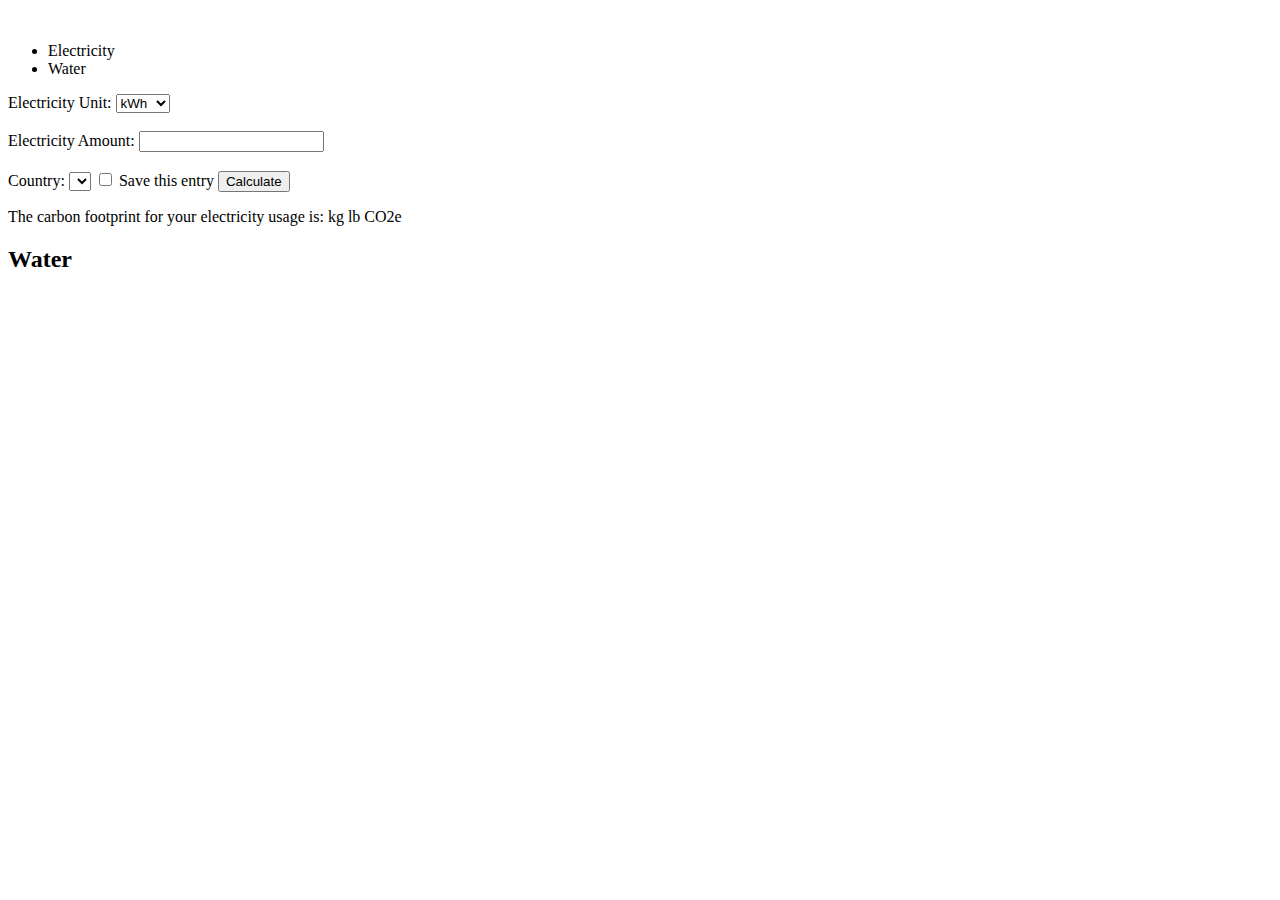
==== src/main/resources/templates/home.html @ 95a72aba "Add first working version - electricity calc" ====
<!DOCTYPE html>
<html lang="en" xmlns:th="http://www.thymeleaf.org">
<head>
  <meta charset="UTF-8">
  <meta http-equiv="X-UA-Compatible" content="IE=edge">
  <meta name="viewport" content="width=device-width, initial-scale=1.0">
  <title>Kolefni - Home</title>
  <link rel="stylesheet" href="user.css">
</head>
<body>
    <div class="container">
        <header>
          <img th:src="@{kolefni.png}" />
        </header>
        <main class="home">
          <nav>
            <ul>
              <li class="switch clicked" id="el">Electricity</li>
              <li class="switch" id="water">Water</li>
            </ul>
          </nav>
          <div id="electricity-calculator" class="calculator active">
              <form action="#" th:action="@{/home}" th:object="${electricityDTO}" method="post">
                  <label for="unit">Electricity Unit:</label>
                  <select name="unit" id="unit">
                      <option value="KWH">kWh</option>
                      <option value="MWH">mWh</option>
                  </select><br><br>
                  <label for="amount">Electricity Amount:</label>
                  <input type="number" name="amount" id="amount"><br><br>
                  <label for="country">Country:</label>
                  <select id="country" name="country">
                      <option th:each="country : ${electricityDTO.countries}" th:value="${country}" th:text="${country}"></option>
                  </select>
                  <label>
                      <input type="checkbox" name="saveEntry" value="true"> Save this entry
                  </label>
                  <input type="submit" value="Calculate">
              </form>

              <div th:if="${electricityDTO.footprint != 0.0}">
                  <p>The carbon footprint for your electricity usage is: <span th:text="${#numbers.formatDecimal(electricityDTO.footprint, 3, 2)}"></span>
                      <span th:switch="${electricityDTO.unit}">
                            <span th:case="'KWH'">kg</span>
                            <span th:case="'MWH'">lb</span>
                      </span> CO2e
                  </p>
              </div>
          </div>
          <div id="water-calculator" class="calculator">
            <h2>Water</h2>
          </div>
        </main>
    </div>
    <script src="main.js"></script>
</body>
</html>
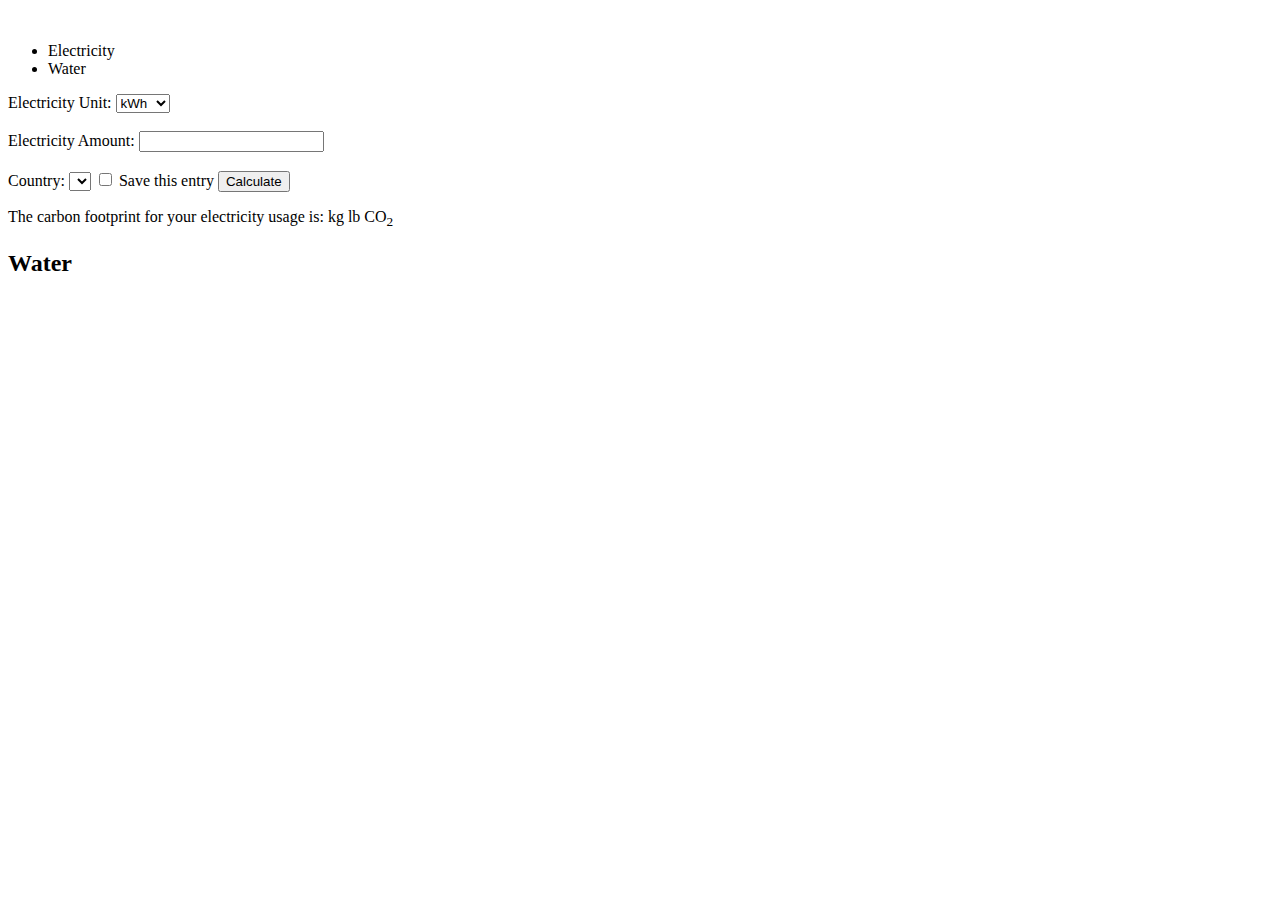
==== commit 2d69736c: "Add electricity calculator" ====
--- a/src/main/resources/templates/home.html
+++ b/src/main/resources/templates/home.html
@@ -43,7 +43,7 @@
                       <span th:switch="${electricityDTO.unit}">
                             <span th:case="'KWH'">kg</span>
                             <span th:case="'MWH'">lb</span>
-                      </span> CO2e
+                      </span> CO<sub>2</sub>
                   </p>
               </div>
           </div>
